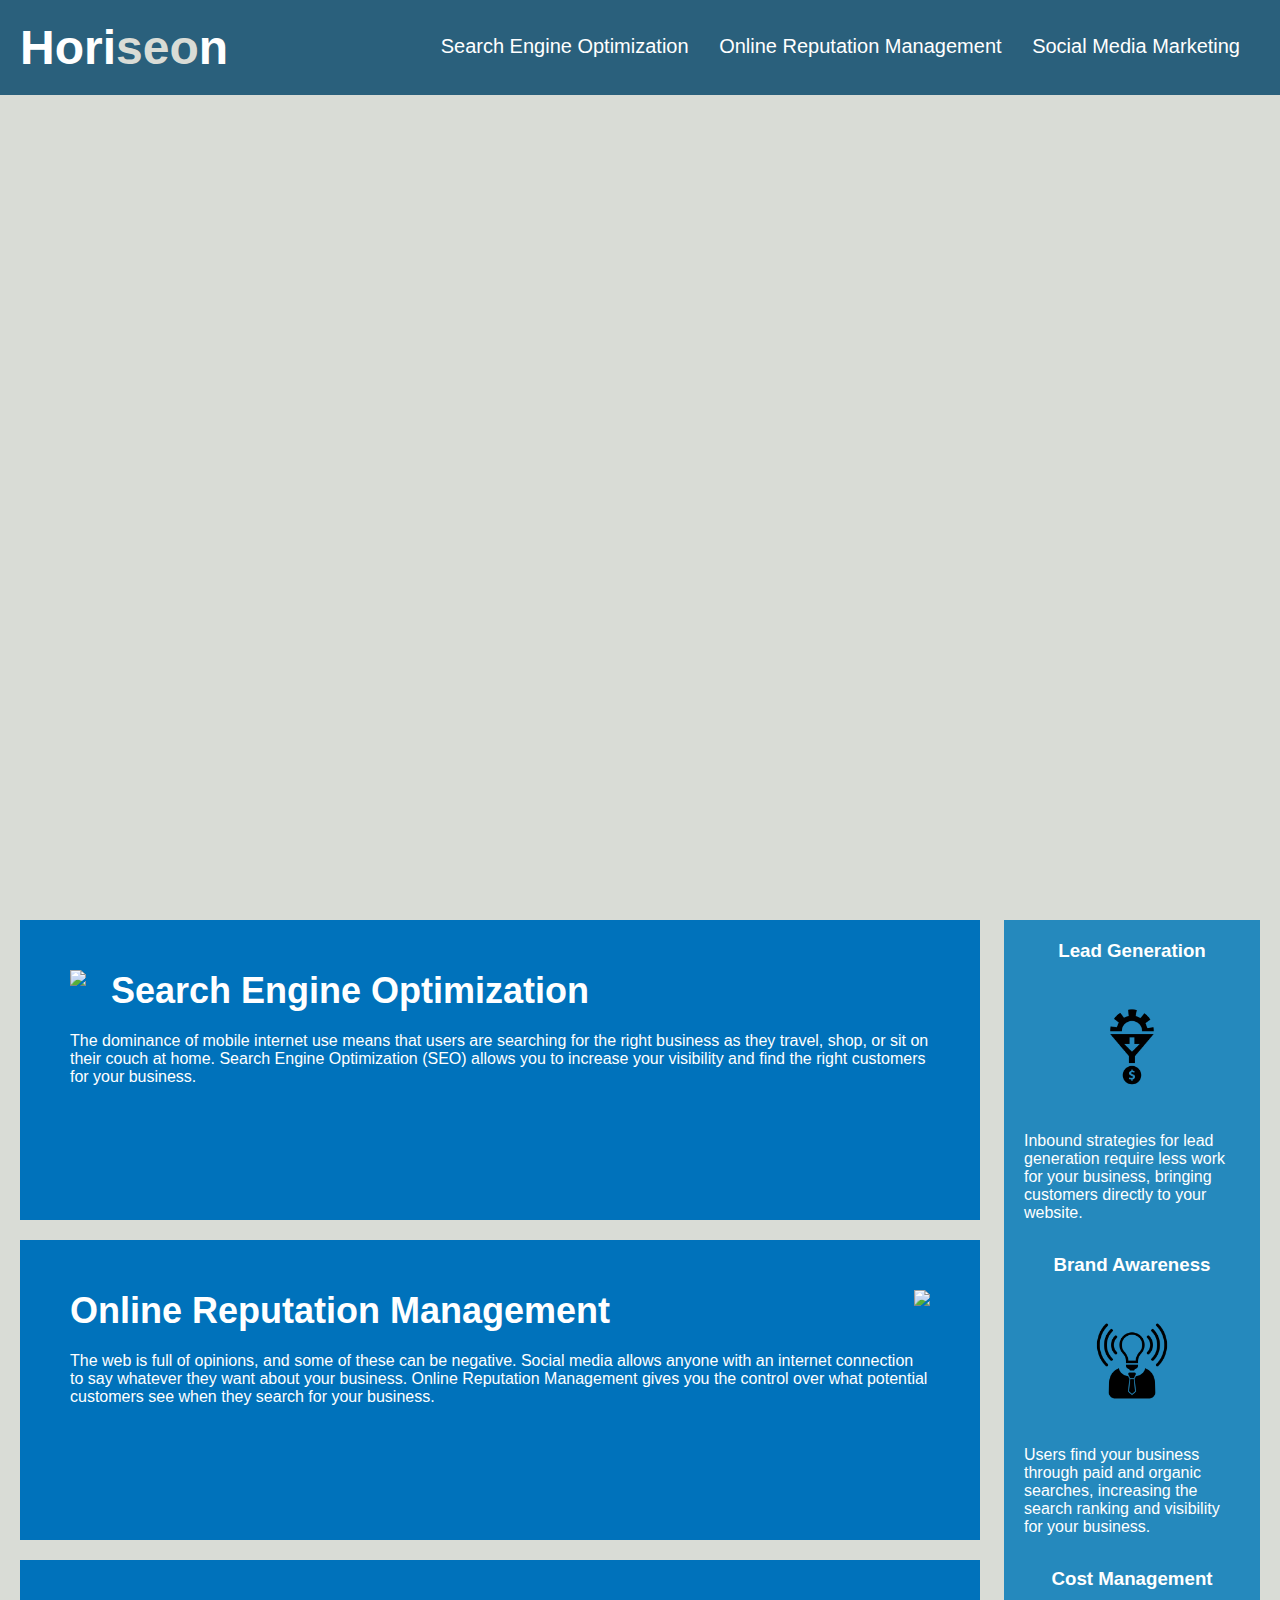
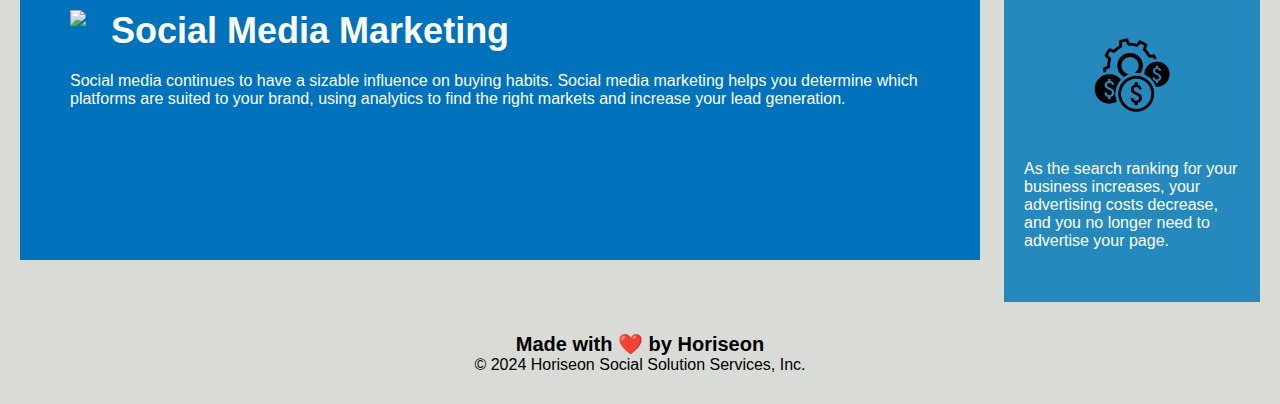
==== index.html @ 80cb75df "Add starter code and assets" ====
<!DOCTYPE html>
<html lang="en-us">

<head>
    <meta charset="UTF-8" />
    <link rel="stylesheet" href="./assets/css/style.css">
    <title>website</title>
</head>

<body>
    <div class="header">
        <h1>Hori<span class="seo">seo</span>n</h1>
        <div>
            <ul>
                <li>
                    <a href="#search-engine-optimization">Search Engine Optimization</a>
                </li>
                <li>
                    <a href="#online-reputation-management">Online Reputation Management</a>
                </li>
                <li>
                    <a href="#social-media-marketing">Social Media Marketing</a>
                </li>
            </ul>
        </div>
    </div>
    <div class="hero"></div>
    <div class="content">
        <div class="search-engine-optimization">
            <img src="./assets/images/search-engine-optimization.jpg" class="float-left" />
            <h2>Search Engine Optimization</h2>
            <p>
                The dominance of mobile internet use means that users are searching for the right business as they travel, shop, or sit on their couch at home. Search Engine Optimization (SEO) allows you to increase your visibility and find the right customers for your business.
            </p>
        </div>
        <div id="online-reputation-management" class="online-reputation-management">
            <img src="./assets/images/online-reputation-management.jpg" class="float-right" />
            <h2>Online Reputation Management</h2>
            <p>
                The web is full of opinions, and some of these can be negative. Social media allows anyone with an internet connection to say whatever they want about your business. Online Reputation Management gives you the control over what potential customers see when they search for your business.
            </p>
        </div>
        <div id="social-media-marketing" class="social-media-marketing">
            <img src="./assets/images/social-media-marketing.jpg" class="float-left" />
            <h2>Social Media Marketing</h2>
            <p>
                Social media continues to have a sizable influence on buying habits. Social media marketing helps you determine which platforms are suited to your brand, using analytics to find the right markets and increase your lead generation.
            </p>
        </div>
    </div>
    <div class="benefits">
        <div class="benefit-lead">
            <h3>Lead Generation</h3>
            <img src="./assets/images/lead-generation.png" />
            <p>
                Inbound strategies for lead generation require less work for your business, bringing customers directly to your website.
            </p>
        </div>
        <div class="benefit-brand">
            <h3>Brand Awareness</h3>
            <img src="./assets/images/brand-awareness.png" />
            <p>
                Users find your business through paid and organic searches, increasing the search ranking and visibility for your business.
            </p>
        </div>
        <div class="benefit-cost">
            <h3>Cost Management</h3>
            <img src="./assets/images/cost-management.png" />
            <p>
                As the search ranking for your business increases, your advertising costs decrease, and you no longer need to advertise your page.
            </p>
        </div>
    </div>
    <div class="footer">
        <h2>Made with ❤️️ by Horiseon</h2>
        <p>
            &copy; 2024 Horiseon Social Solution Services, Inc.
        </p>
    </div>
</body>

</html>
---- assets/css/style.css ----
* {
    box-sizing: border-box;
    padding: 0;
    margin: 0;
}

body {
    background-color: #d9dcd6;
}

.header {
    padding: 20px;
    font-family: 'Trebuchet MS', 'Lucida Sans Unicode', 'Lucida Grande', 'Lucida Sans', Arial, sans-serif;
    background-color: #2a607c;
    color: #ffffff;
}

.header h1 {
    display: inline-block;
    font-size: 48px;
}

.header h1 .seo {
    color: #d9dcd6;
}

.header div {
    padding-top: 15px;
    margin-right: 20px;
    float: right;
    font-family: 'Gill Sans', 'Gill Sans MT', Calibri, 'Trebuchet MS', sans-serif;
    font-size: 20px;
}

.header div ul {
    list-style-type: none;
}

.header div ul li {
    display: inline-block;
    margin-left: 25px;
}

a {
    color: #ffffff;
    text-decoration: none;
}

p {
    font-size: 16px;
}

.hero {
    height: 800px;
    width: 100%;
    margin-bottom: 25px;
    background-image: url("../images/digital-marketing-meeting.jpg");
    background-size: cover;
    background-position: center;
}

.float-left {
    float: left;
    margin-right: 25px;
}

.float-right {
    float: right;
    margin-left: 25px;
}

.content {
    width: 75%;
    display: inline-block;
    margin-left: 20px;
}

.benefits {
    margin-right: 20px;
    padding: 20px;
    clear: both;
    float: right;
    width: 20%;
    height: 100%;
    font-family: 'Gill Sans', 'Gill Sans MT', Calibri, 'Trebuchet MS', sans-serif;
    background-color: #2589bd;
}

.benefit-lead {
    margin-bottom: 32px;
    color: #ffffff;
}

.benefit-brand {
    margin-bottom: 32px;
    color: #ffffff;
}

.benefit-cost {
    margin-bottom: 32px;
    color: #ffffff;
}

.benefit-lead h3 {
    margin-bottom: 10px;
    text-align: center;
}

.benefit-brand h3 {
    margin-bottom: 10px;
    text-align: center;
}

.benefit-cost h3 {
    margin-bottom: 10px;
    text-align: center;
}

.benefit-lead img {
    display: block;
    margin: 10px auto;
    max-width: 150px;
}

.benefit-brand img {
    display: block;
    margin: 10px auto;
    max-width: 150px;
}

.benefit-cost img {
    display: block;
    margin: 10px auto;
    max-width: 150px;
}

.search-engine-optimization {
    margin-bottom: 20px;
    padding: 50px;
    height: 300px;
    font-family: 'Gill Sans', 'Gill Sans MT', Calibri, 'Trebuchet MS', sans-serif;
    background-color: #0072bb;
    color: #ffffff;
}

.online-reputation-management {
    margin-bottom: 20px;
    padding: 50px;
    height: 300px;
    font-family: 'Gill Sans', 'Gill Sans MT', Calibri, 'Trebuchet MS', sans-serif;
    background-color: #0072bb;
    color: #ffffff;
}

.social-media-marketing {
    margin-bottom: 20px;
    padding: 50px;
    height: 300px;
    font-family: 'Gill Sans', 'Gill Sans MT', Calibri, 'Trebuchet MS', sans-serif;
    background-color: #0072bb;
    color: #ffffff;
}

.search-engine-optimization img {
    max-height: 200px;
}

.online-reputation-management img {
    max-height: 200px;
}

.social-media-marketing img {
    max-height: 200px;
}

.search-engine-optimization h2 {
    margin-bottom: 20px;
    font-size: 36px;
}

.online-reputation-management h2 {
    margin-bottom: 20px;
    font-size: 36px;
}

.social-media-marketing h2 {
    margin-bottom: 20px;
    font-size: 36px;
}

.footer {
    padding: 30px;
    clear: both;
    font-family: 'Trebuchet MS', 'Lucida Sans Unicode', 'Lucida Grande', 'Lucida Sans', Arial, sans-serif;
    text-align: center;
}

.footer h2 {
    font-size: 20px;
}
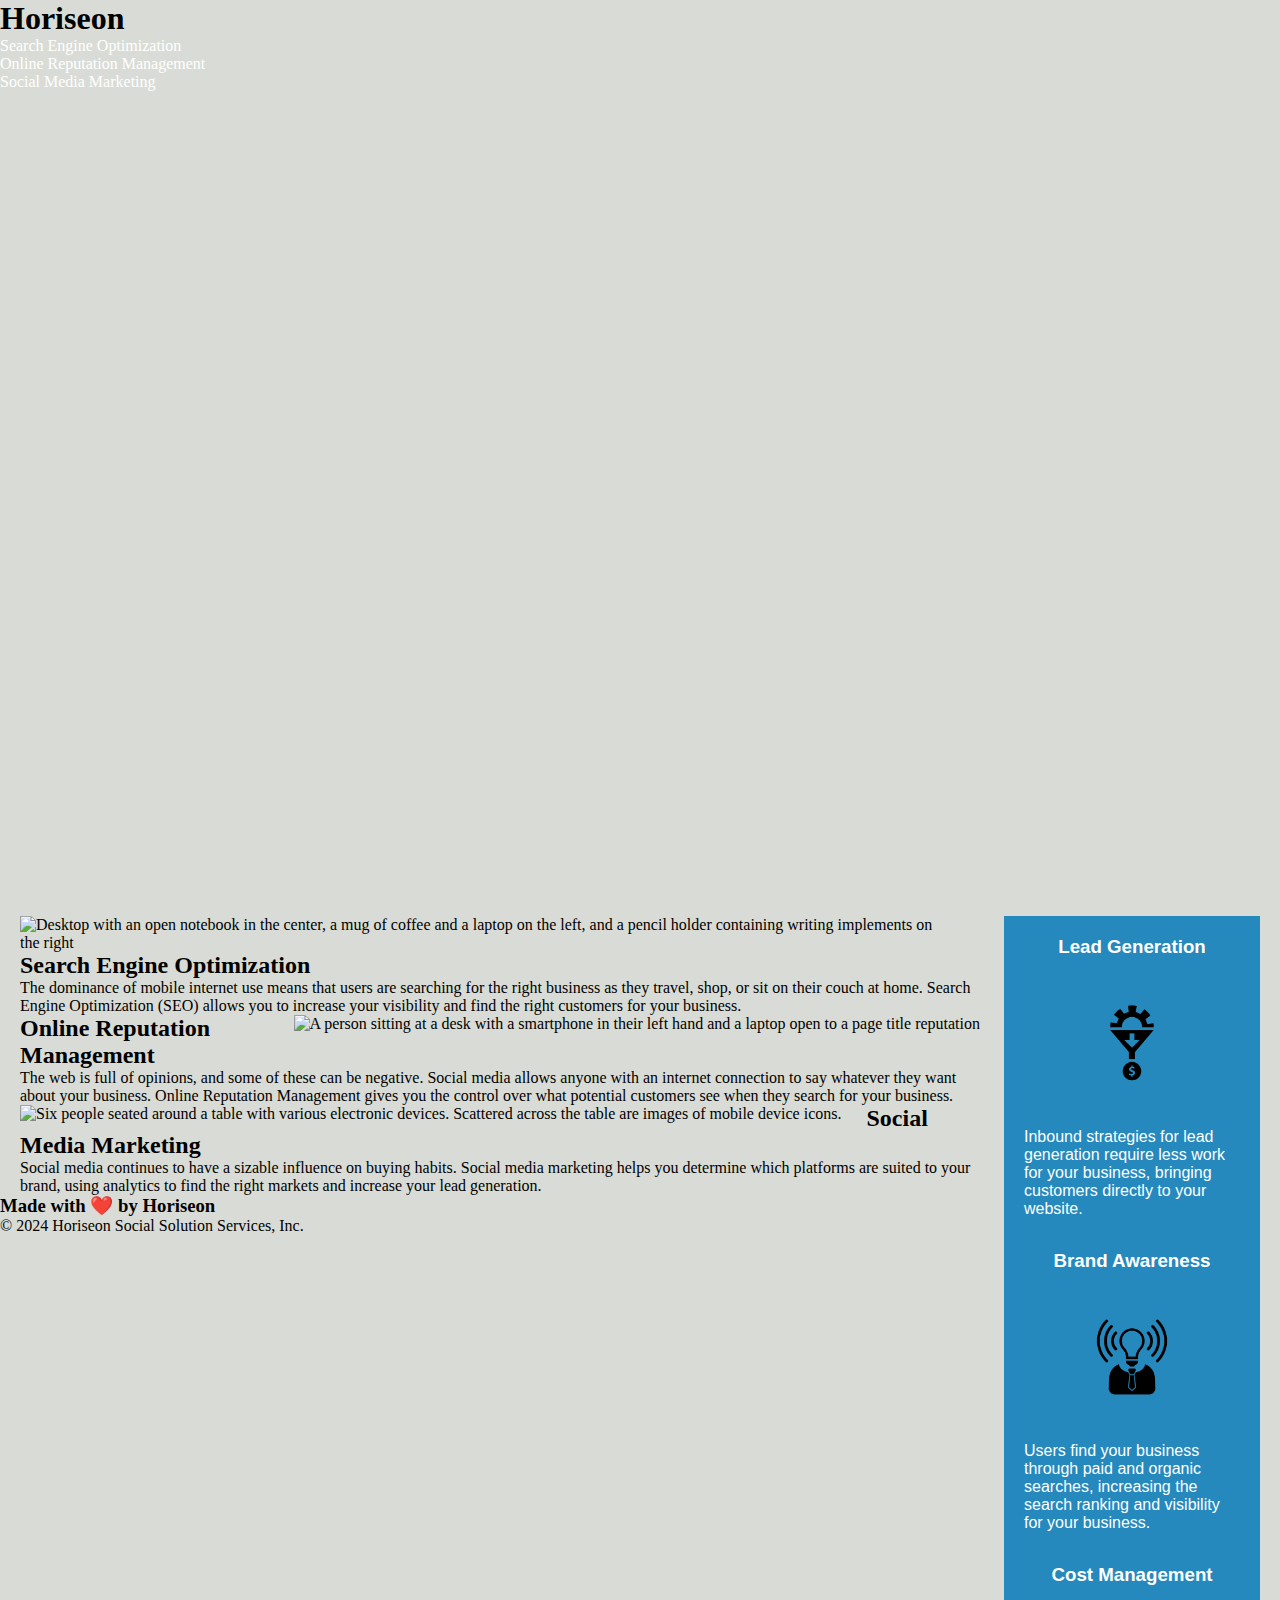
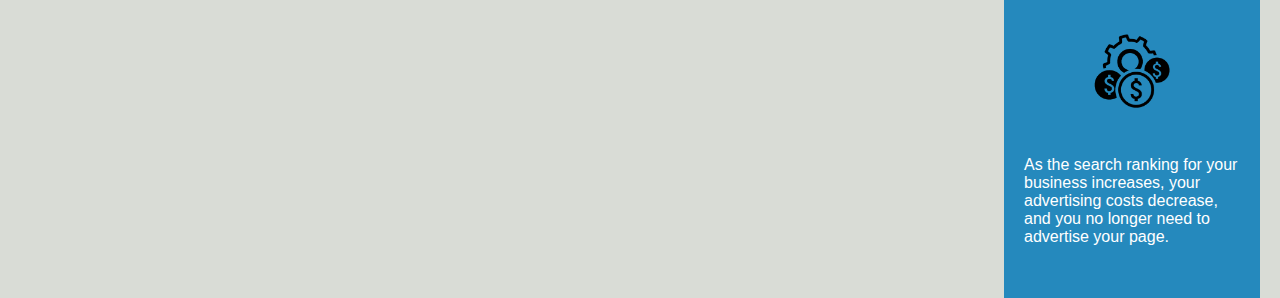
==== commit 2710a585: "Moved HTML file up one folder since it wasn't deploying properly" ====
--- a/index.html
+++ b/index.html
@@ -4,13 +4,13 @@
 <head>
     <meta charset="UTF-8" />
     <link rel="stylesheet" href="./assets/css/style.css">
-    <title>website</title>
+    <title>Horiseon</title>
 </head>
 
 <body>
-    <div class="header">
+    <header>
         <h1>Hori<span class="seo">seo</span>n</h1>
-        <div>
+        <nav>
             <ul>
                 <li>
                     <a href="#search-engine-optimization">Search Engine Optimization</a>
@@ -22,61 +22,65 @@
                     <a href="#social-media-marketing">Social Media Marketing</a>
                 </li>
             </ul>
-        </div>
-    </div>
-    <div class="hero"></div>
-    <div class="content">
-        <div class="search-engine-optimization">
-            <img src="./assets/images/search-engine-optimization.jpg" class="float-left" />
+        </nav>
+    </header>
+
+    <section class="hero"></section>
+    
+    <main class="content">
+        <section class="content-sections">
+            <img src="./assets/images/search-engine-optimization.jpg" alt="Desktop with an open notebook in the center, a mug of coffee and a laptop on the left, and a pencil holder containing writing implements on the right" class="float-left" />
             <h2>Search Engine Optimization</h2>
             <p>
                 The dominance of mobile internet use means that users are searching for the right business as they travel, shop, or sit on their couch at home. Search Engine Optimization (SEO) allows you to increase your visibility and find the right customers for your business.
             </p>
-        </div>
-        <div id="online-reputation-management" class="online-reputation-management">
-            <img src="./assets/images/online-reputation-management.jpg" class="float-right" />
+        </section>
+        <section id="online-reputation-management" class="content-sections">
+            <img src="./assets/images/online-reputation-management.jpg" alt="A person sitting at a desk with a smartphone in their left hand and a laptop open to a page title reputation" class="float-right" />
             <h2>Online Reputation Management</h2>
             <p>
                 The web is full of opinions, and some of these can be negative. Social media allows anyone with an internet connection to say whatever they want about your business. Online Reputation Management gives you the control over what potential customers see when they search for your business.
             </p>
-        </div>
-        <div id="social-media-marketing" class="social-media-marketing">
-            <img src="./assets/images/social-media-marketing.jpg" class="float-left" />
+        </section>
+        <section id="social-media-marketing" class="content-sections">
+            <img src="./assets/images/social-media-marketing.jpg" alt="Six people seated around a table with various electronic devices. Scattered across the table are images of mobile device icons." class="float-left" />
             <h2>Social Media Marketing</h2>
             <p>
                 Social media continues to have a sizable influence on buying habits. Social media marketing helps you determine which platforms are suited to your brand, using analytics to find the right markets and increase your lead generation.
             </p>
-        </div>
-    </div>
-    <div class="benefits">
-        <div class="benefit-lead">
+        </section>
+    </main>
+
+    <aside class="benefits">
+        <section class="benefit-lead">
             <h3>Lead Generation</h3>
             <img src="./assets/images/lead-generation.png" />
             <p>
                 Inbound strategies for lead generation require less work for your business, bringing customers directly to your website.
             </p>
-        </div>
-        <div class="benefit-brand">
+        </section>
+        <section class="benefit-lead">
             <h3>Brand Awareness</h3>
             <img src="./assets/images/brand-awareness.png" />
             <p>
                 Users find your business through paid and organic searches, increasing the search ranking and visibility for your business.
             </p>
-        </div>
-        <div class="benefit-cost">
+        </section>
+        <section class="benefit-lead">
             <h3>Cost Management</h3>
             <img src="./assets/images/cost-management.png" />
             <p>
                 As the search ranking for your business increases, your advertising costs decrease, and you no longer need to advertise your page.
             </p>
-        </div>
-    </div>
-    <div class="footer">
-        <h2>Made with ❤️️ by Horiseon</h2>
+        </section>
+    </aside>
+
+    <footer>
+        <h3>Made with ❤️️ by Horiseon</h3>
         <p>
             &copy; 2024 Horiseon Social Solution Services, Inc.
         </p>
-    </div>
+    </footer>
 </body>
 
 </html>
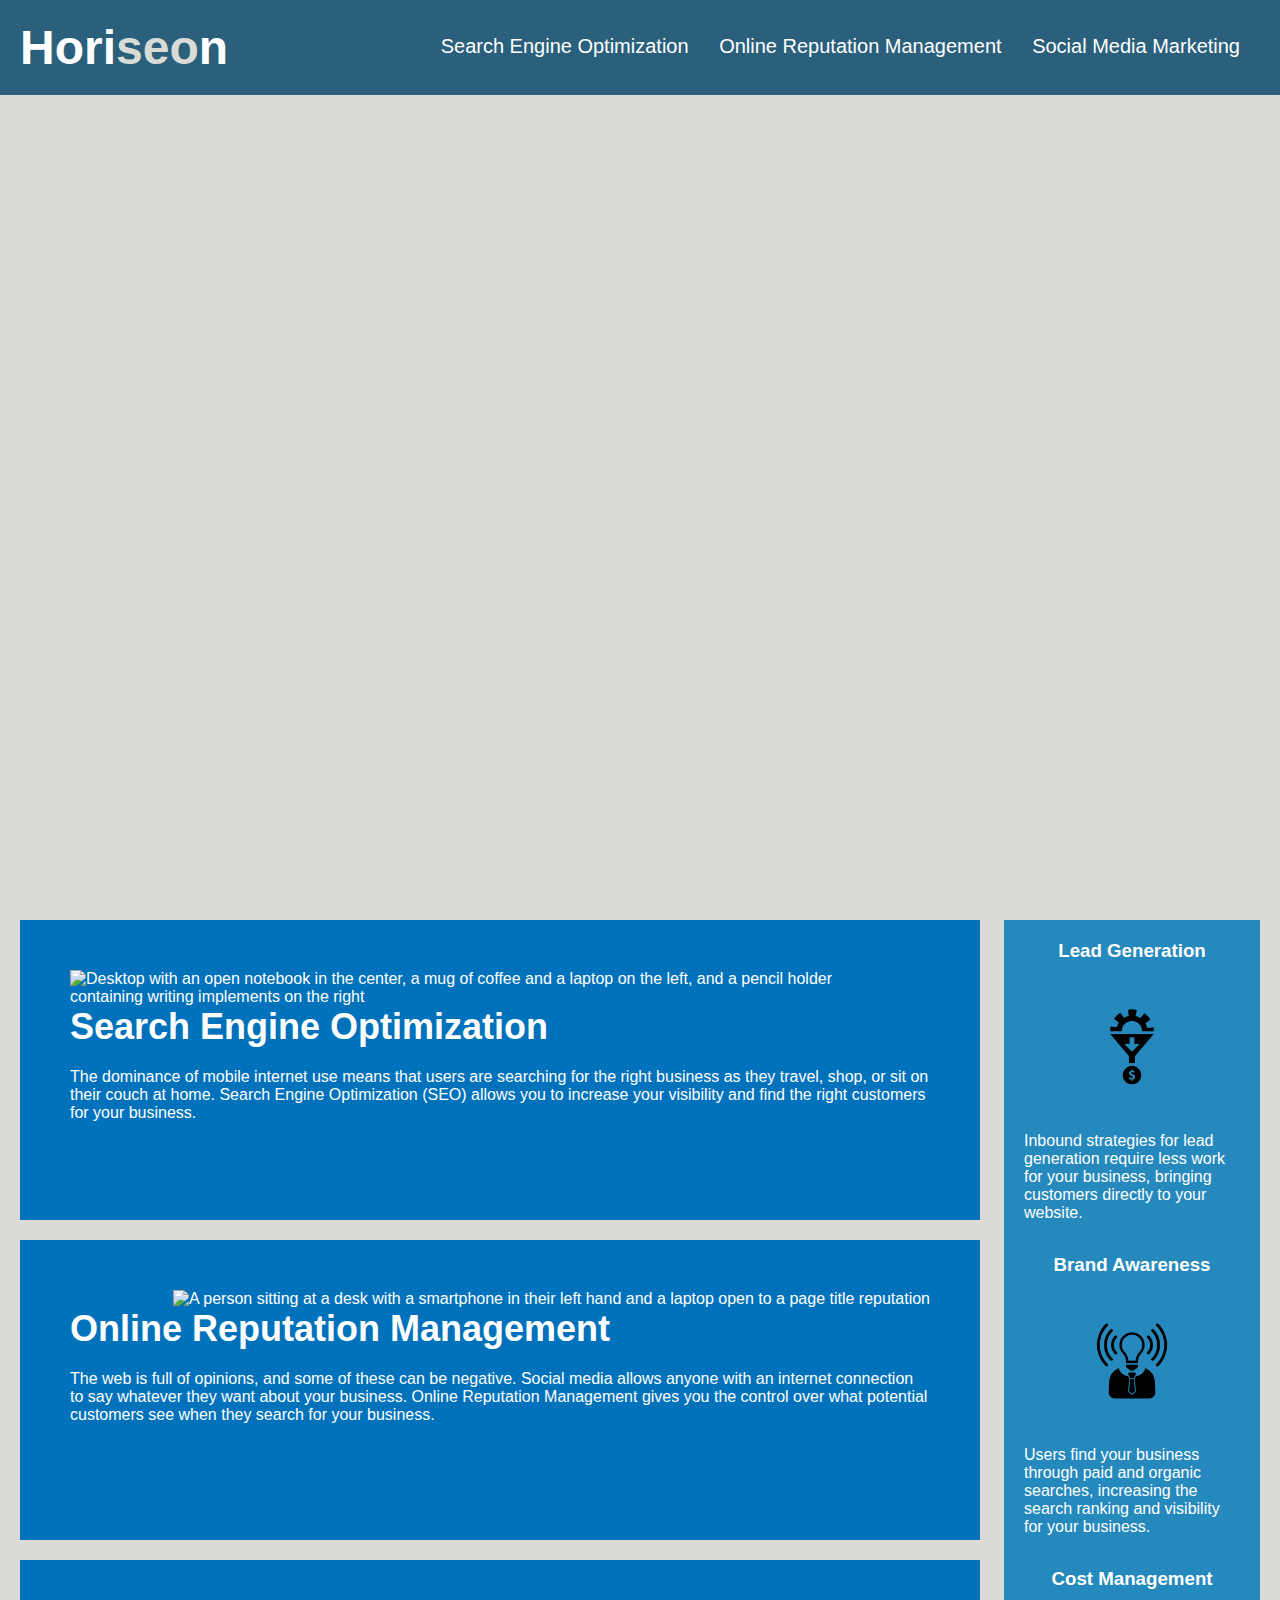
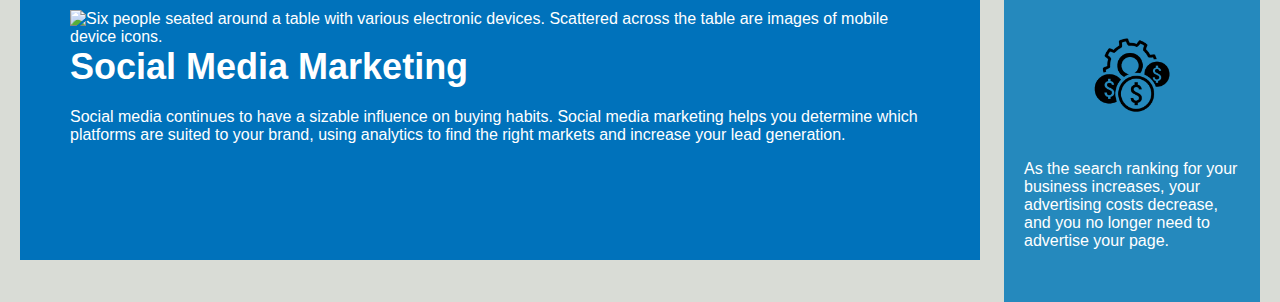
==== commit 9041306c: "Corrected links to images and stylesheets following the change in folder organization" ====
--- a/index.html
+++ b/index.html
@@ -29,21 +29,21 @@
     
     <main class="content">
         <section class="content-sections">
-            <img src="./assets/images/search-engine-optimization.jpg" alt="Desktop with an open notebook in the center, a mug of coffee and a laptop on the left, and a pencil holder containing writing implements on the right" class="float-left" />
+            <img src="./assets/search-engine-optimization.jpg" alt="Desktop with an open notebook in the center, a mug of coffee and a laptop on the left, and a pencil holder containing writing implements on the right" class="float-left" />
             <h2>Search Engine Optimization</h2>
             <p>
                 The dominance of mobile internet use means that users are searching for the right business as they travel, shop, or sit on their couch at home. Search Engine Optimization (SEO) allows you to increase your visibility and find the right customers for your business.
             </p>
         </section>
         <section id="online-reputation-management" class="content-sections">
-            <img src="./assets/images/online-reputation-management.jpg" alt="A person sitting at a desk with a smartphone in their left hand and a laptop open to a page title reputation" class="float-right" />
+            <img src="./assets/online-reputation-management.jpg" alt="A person sitting at a desk with a smartphone in their left hand and a laptop open to a page title reputation" class="float-right" />
             <h2>Online Reputation Management</h2>
             <p>
                 The web is full of opinions, and some of these can be negative. Social media allows anyone with an internet connection to say whatever they want about your business. Online Reputation Management gives you the control over what potential customers see when they search for your business.
             </p>
         </section>
         <section id="social-media-marketing" class="content-sections">
-            <img src="./assets/images/social-media-marketing.jpg" alt="Six people seated around a table with various electronic devices. Scattered across the table are images of mobile device icons." class="float-left" />
+            <img src="./assets/social-media-marketing.jpg" alt="Six people seated around a table with various electronic devices. Scattered across the table are images of mobile device icons." class="float-left" />
             <h2>Social Media Marketing</h2>
             <p>
                 Social media continues to have a sizable influence on buying habits. Social media marketing helps you determine which platforms are suited to your brand, using analytics to find the right markets and increase your lead generation.
@@ -54,21 +54,21 @@
     <aside class="benefits">
         <section class="benefit-lead">
             <h3>Lead Generation</h3>
-            <img src="./assets/images/lead-generation.png" />
+            <img src="./assets/lead-generation.png" />
             <p>
                 Inbound strategies for lead generation require less work for your business, bringing customers directly to your website.
             </p>
         </section>
         <section class="benefit-lead">
             <h3>Brand Awareness</h3>
-            <img src="./assets/images/brand-awareness.png" />
+            <img src="./assets/brand-awareness.png" />
             <p>
                 Users find your business through paid and organic searches, increasing the search ranking and visibility for your business.
             </p>
         </section>
         <section class="benefit-lead">
             <h3>Cost Management</h3>
-            <img src="./assets/images/cost-management.png" />
+            <img src="./assets/cost-management.png" />
             <p>
                 As the search ranking for your business increases, your advertising costs decrease, and you no longer need to advertise your page.
             </p>
--- a/assets/css/style.css
+++ b/assets/css/style.css
@@ -8,23 +8,24 @@
     background-color: #d9dcd6;
 }
 
-.header {
+/* Header including navigation bar */
+header {
     padding: 20px;
     font-family: 'Trebuchet MS', 'Lucida Sans Unicode', 'Lucida Grande', 'Lucida Sans', Arial, sans-serif;
     background-color: #2a607c;
     color: #ffffff;
 }
 
-.header h1 {
+header h1 {
     display: inline-block;
     font-size: 48px;
 }
 
-.header h1 .seo {
+header h1 .seo {
     color: #d9dcd6;
 }
 
-.header div {
+header nav {
     padding-top: 15px;
     margin-right: 20px;
     float: right;
@@ -32,14 +33,15 @@
     font-size: 20px;
 }
 
-.header div ul {
+header nav ul {
     list-style-type: none;
 }
 
-.header div ul li {
+header nav ul li {
     display: inline-block;
     margin-left: 25px;
 }
+
 
 a {
     color: #ffffff;
@@ -50,13 +52,39 @@
     font-size: 16px;
 }
 
+/* Class that adds styling to image below header */
 .hero {
     height: 800px;
     width: 100%;
     margin-bottom: 25px;
-    background-image: url("../images/digital-marketing-meeting.jpg");
+    background-image: url("../digital-marketing-meeting.jpg");
     background-size: cover;
     background-position: center;
+}
+
+/* Styling classes for main content of page */
+.content {
+    width: 75%;
+    display: inline-block;
+    margin-left: 20px;
+}
+
+.content-sections {
+    margin-bottom: 20px;
+    padding: 50px;
+    height: 300px;
+    font-family: 'Gill Sans', 'Gill Sans MT', Calibri, 'Trebuchet MS', sans-serif;
+    background-color: #0072bb;
+    color: #ffffff;
+}
+
+.content-sections img {
+    max-height: 200px;
+}
+
+.content-sections h2 {
+    margin-bottom: 20px;
+    font-size: 36px;
 }
 
 .float-left {
@@ -69,12 +97,7 @@
     margin-left: 25px;
 }
 
-.content {
-    width: 75%;
-    display: inline-block;
-    margin-left: 20px;
-}
-
+/* Styling classes for aside content located at the right of the page */
 .benefits {
     margin-right: 20px;
     padding: 20px;
@@ -91,27 +114,7 @@
     color: #ffffff;
 }
 
-.benefit-brand {
-    margin-bottom: 32px;
-    color: #ffffff;
-}
-
-.benefit-cost {
-    margin-bottom: 32px;
-    color: #ffffff;
-}
-
 .benefit-lead h3 {
-    margin-bottom: 10px;
-    text-align: center;
-}
-
-.benefit-brand h3 {
-    margin-bottom: 10px;
-    text-align: center;
-}
-
-.benefit-cost h3 {
     margin-bottom: 10px;
     text-align: center;
 }
@@ -122,79 +125,15 @@
     max-width: 150px;
 }
 
-.benefit-brand img {
-    display: block;
-    margin: 10px auto;
-    max-width: 150px;
-}
-
-.benefit-cost img {
-    display: block;
-    margin: 10px auto;
-    max-width: 150px;
-}
-
-.search-engine-optimization {
-    margin-bottom: 20px;
-    padding: 50px;
-    height: 300px;
-    font-family: 'Gill Sans', 'Gill Sans MT', Calibri, 'Trebuchet MS', sans-serif;
-    background-color: #0072bb;
-    color: #ffffff;
-}
-
-.online-reputation-management {
-    margin-bottom: 20px;
-    padding: 50px;
-    height: 300px;
-    font-family: 'Gill Sans', 'Gill Sans MT', Calibri, 'Trebuchet MS', sans-serif;
-    background-color: #0072bb;
-    color: #ffffff;
-}
-
-.social-media-marketing {
-    margin-bottom: 20px;
-    padding: 50px;
-    height: 300px;
-    font-family: 'Gill Sans', 'Gill Sans MT', Calibri, 'Trebuchet MS', sans-serif;
-    background-color: #0072bb;
-    color: #ffffff;
-}
-
-.search-engine-optimization img {
-    max-height: 200px;
-}
-
-.online-reputation-management img {
-    max-height: 200px;
-}
-
-.social-media-marketing img {
-    max-height: 200px;
-}
-
-.search-engine-optimization h2 {
-    margin-bottom: 20px;
-    font-size: 36px;
-}
-
-.online-reputation-management h2 {
-    margin-bottom: 20px;
-    font-size: 36px;
-}
-
-.social-media-marketing h2 {
-    margin-bottom: 20px;
-    font-size: 36px;
-}
-
-.footer {
+/* Footer currently set to display none */
+footer {
+    display: none;
     padding: 30px;
     clear: both;
     font-family: 'Trebuchet MS', 'Lucida Sans Unicode', 'Lucida Grande', 'Lucida Sans', Arial, sans-serif;
     text-align: center;
 }
 
-.footer h2 {
+footer h3 {
     font-size: 20px;
 }
